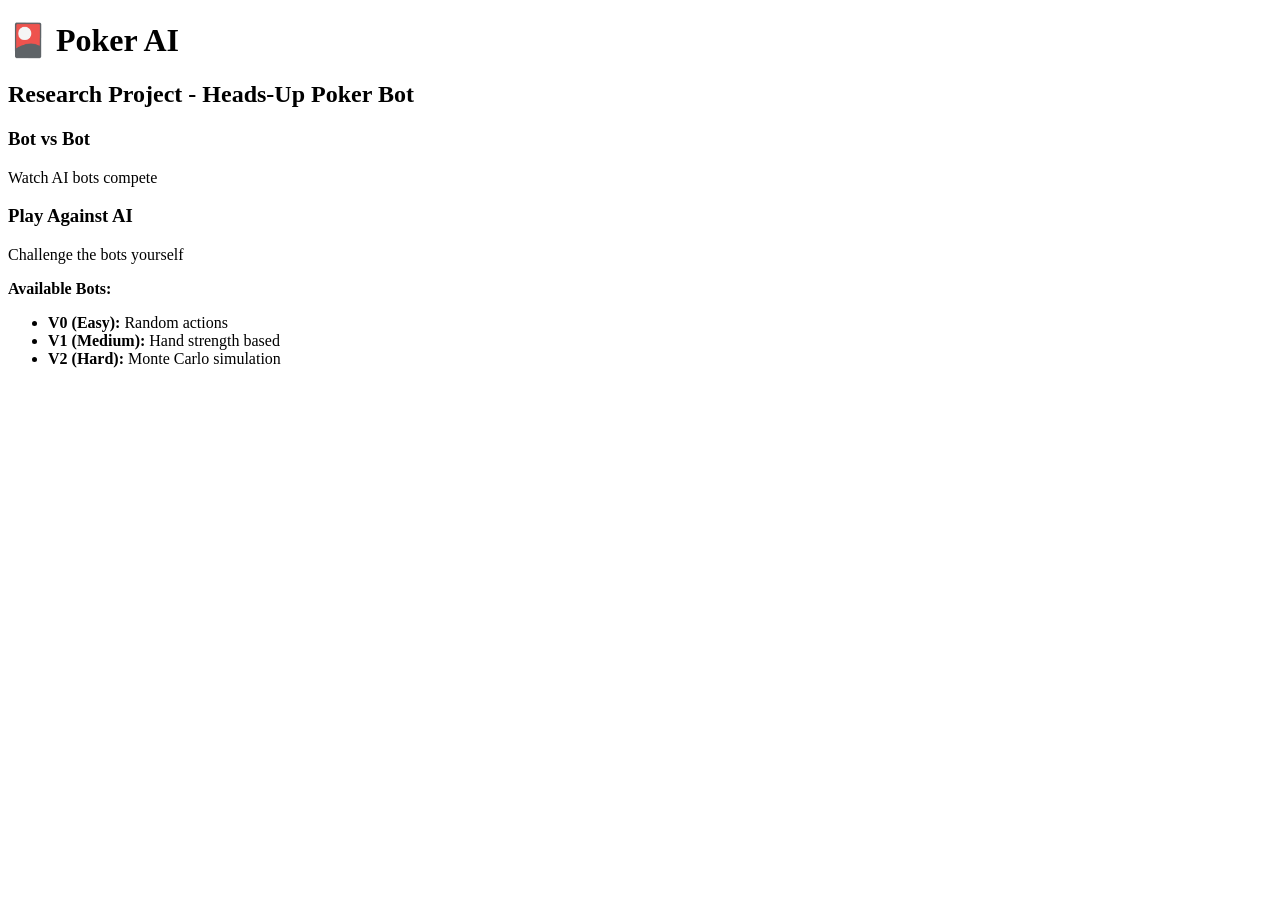
==== ui/templates/index.html @ 1fff5f7d "Backup last version v1" ====
<!DOCTYPE html>
<html lang="en">
<head>
    <meta charset="UTF-8">
    <meta name="viewport" content="width=device-width, initial-scale=1.0">
    <title>Poker AI - Main Menu</title>
    <link rel="stylesheet" href="{{ url_for('static', filename='css/style.css') }}">
</head>
<body>
    <div class="container">
        <h1>🎴 Poker AI</h1>
        <h2>Research Project - Heads-Up Poker Bot</h2>
        
        <div class="menu-options">
            <div class="menu-card" onclick="window.location.href='/bot-vs-bot'">
                <h3>Bot vs Bot</h3>
                <p>Watch AI bots compete</p>
            </div>
            
            <div class="menu-card" onclick="window.location.href='/play'">
                <h3>Play Against AI</h3>
                <p>Challenge the bots yourself</p>
            </div>
        </div>
        
        <div class="info-box">
            <p><strong>Available Bots:</strong></p>
            <ul>
                <li><strong>V0 (Easy):</strong> Random actions</li>
                <li><strong>V1 (Medium):</strong> Hand strength based</li>
                <li><strong>V2 (Hard):</strong> Monte Carlo simulation</li>
            </ul>
        </div>
    </div>
</body>
</html>
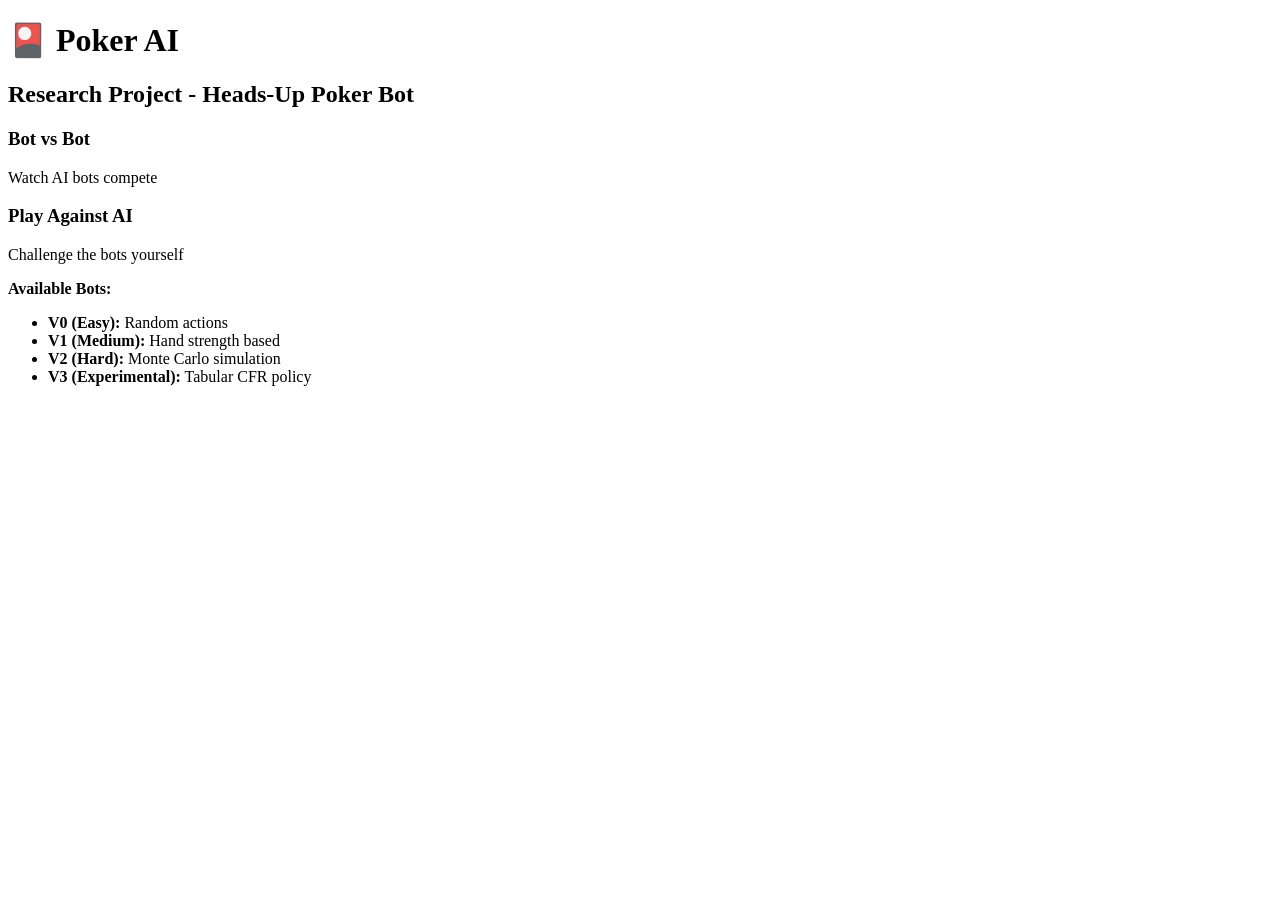
==== commit 0fdcb342: "feat: stabilize engine and add experimental CFR bot" ====
--- a/ui/templates/index.html
+++ b/ui/templates/index.html
@@ -29,6 +29,7 @@
                 <li><strong>V0 (Easy):</strong> Random actions</li>
                 <li><strong>V1 (Medium):</strong> Hand strength based</li>
                 <li><strong>V2 (Hard):</strong> Monte Carlo simulation</li>
+                <li><strong>V3 (Experimental):</strong> Tabular CFR policy</li>
             </ul>
         </div>
     </div>
